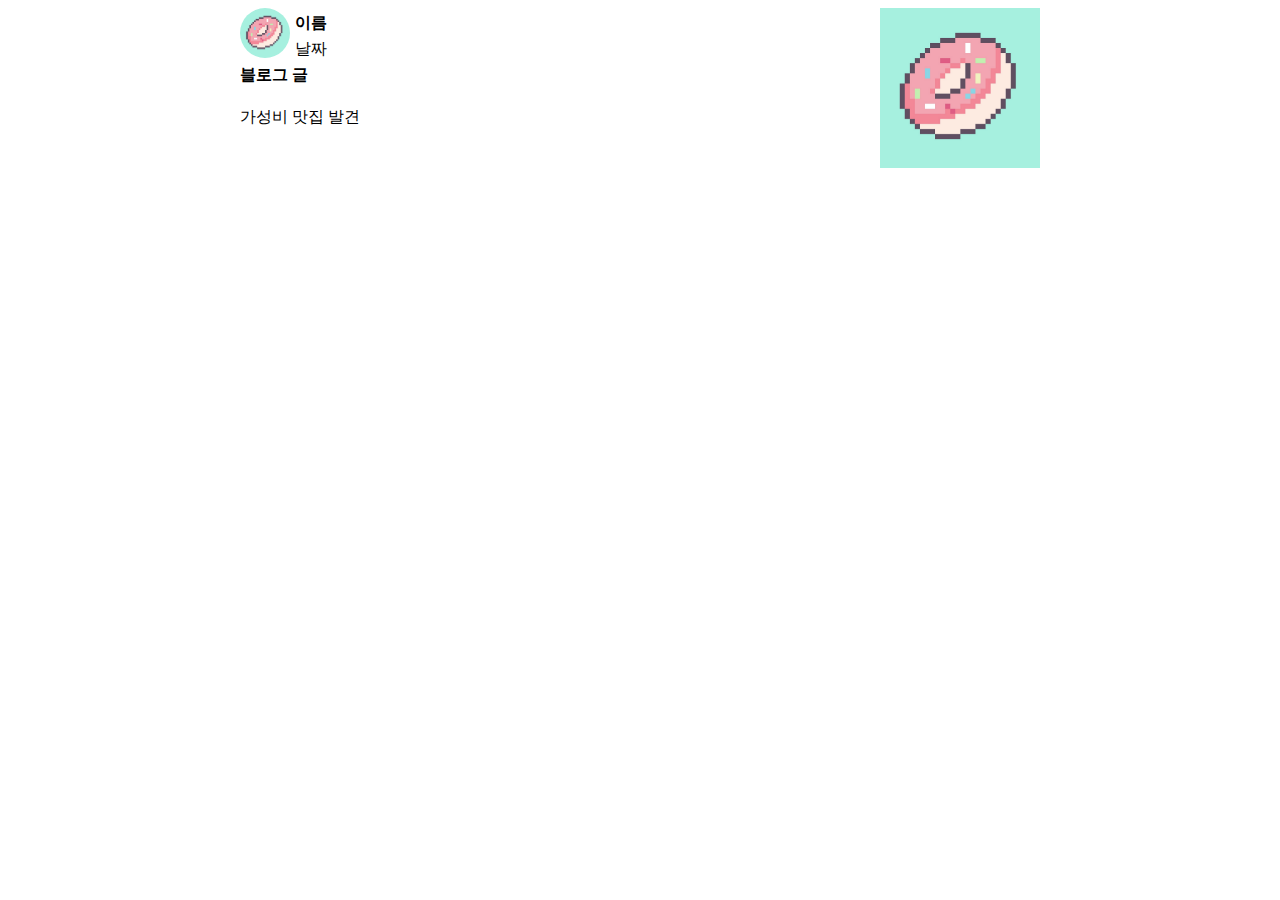
==== blog.html @ 15fac1e8 "블로그 글 목록 만들기" ====
<!DOCTYPE html>
<html>
  <head>
    <meta charset="UTF-8" />
    <title>Document</title>
    <link href="css/post-style.css" , rel="stylesheet" />
  </head>
  <body>
    <div class="container">
      <div class="content">
        <div class="profile">
          <img src="donut.png" class="blog-profile" />
          <div class="blog-name">
            <h4 style="margin: 5px">이름</h4>
            <p style="margin: 5px">날짜</p>
          </div>
        </div>
        <div class="detail">
          <h4>블로그 글</h4>
          <p>가성비 맛집 발견</p>
        </div>
      </div>
      <div class="preview">
        <img src="donut.png" style="width: 100%" />
      </div>
    </div>
  </body>
</html>
---- css/post-style.css ----
.container {
  width: 800px;
  display: block;
  margin-left: auto;
  margin-right: auto;
}

.content {
  width: 80%;
  height: 200px;
  float: left;
}

.preview {
  width: 20%;
  height: 200px;
  float: right;
}

.blog-profile {
  width: 50px;
  border-radius: 100%;
  float: left;
}

.blog-name {
  float: left;
}

.detail {
  clear: both;
}
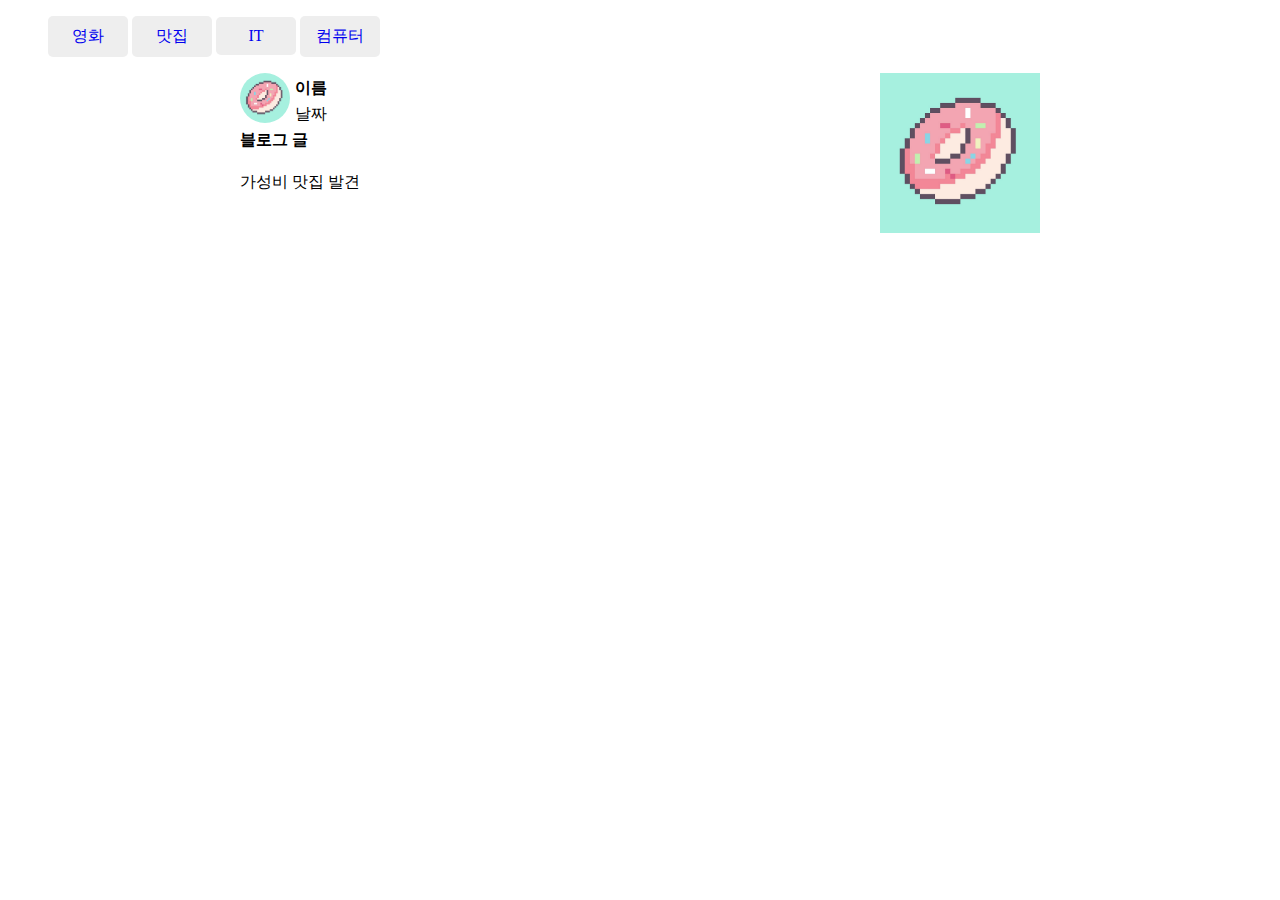
==== commit 6c4967f6: "셀렉터를 이용해 CSS 코드 양 줄이기" ====
--- a/blog.html
+++ b/blog.html
@@ -6,6 +6,15 @@
     <link href="css/post-style.css" , rel="stylesheet" />
   </head>
   <body>
+    <nav>
+      <ul class="navbar">
+        <li><a href="#">영화</a></li>
+        <li><a href="#">맛집</a></li>
+        <li><a href="#">IT</a></li>
+        <li><a href="#">컴퓨터</a></li>
+      </ul>
+    </nav>
+
     <div class="container">
       <div class="content">
         <div class="profile">
--- a/css/post-style.css
+++ b/css/post-style.css
@@ -1,3 +1,17 @@
+.navbar > li {
+  display: inline-block;
+  width: 60px;
+  text-align: center;
+  background-color: #eee;
+  padding: 10px;
+  border-radius: 5px;
+}
+
+.navbar a {
+  font-size: 16px;
+  text-decoration: none;
+}
+
 .container {
   width: 800px;
   display: block;
